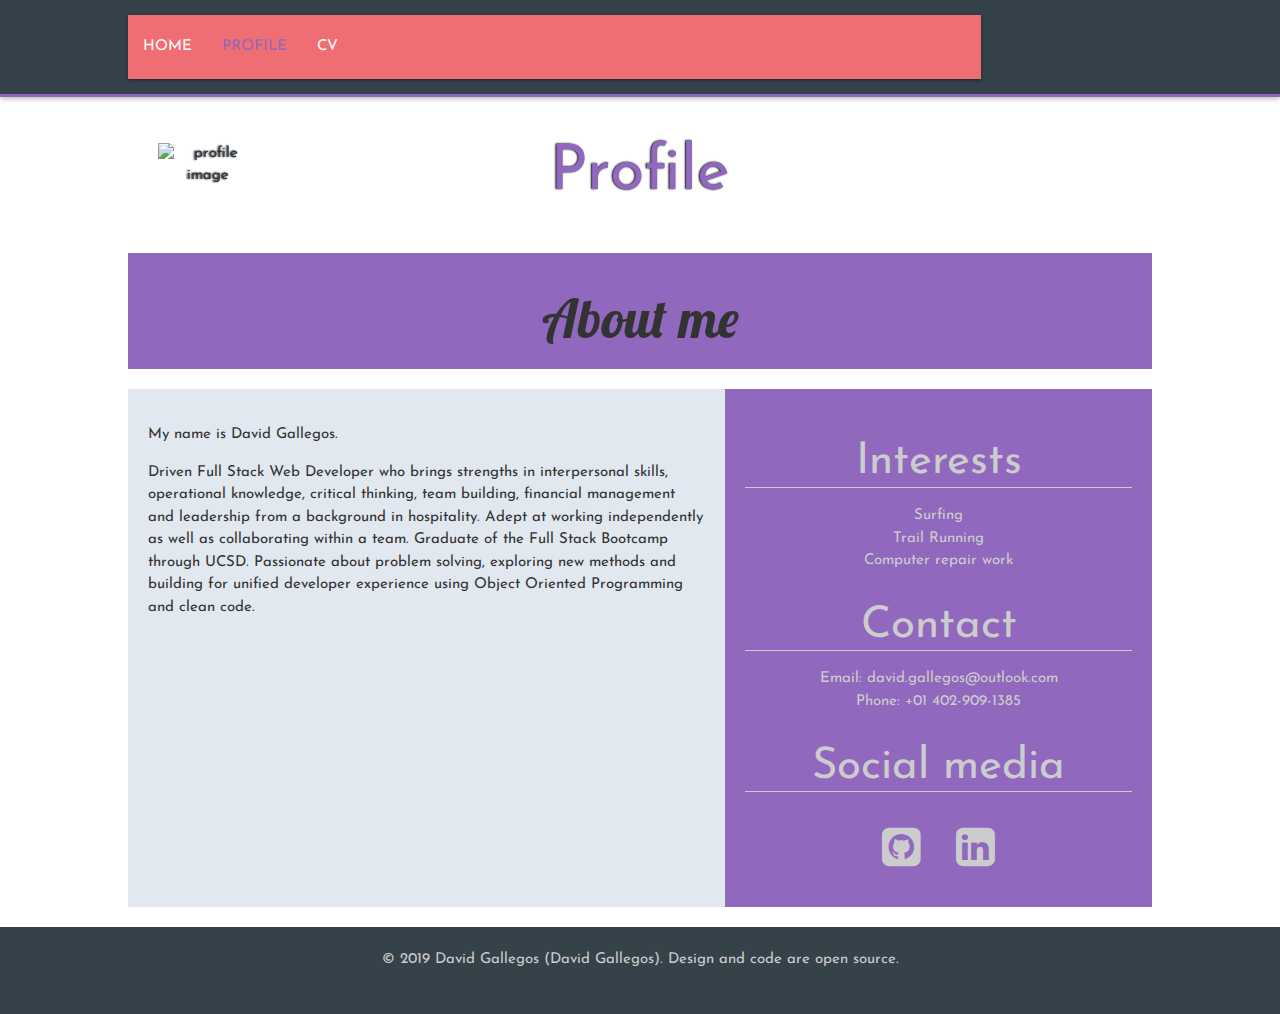
==== profile.html @ 6b8e342f "first commit" ====
<!DOCTYPE html>
<html lang="en">

<head>
    <meta charset="utf-8">
    <meta name="viewport" content="width=device-width, initial-scale=1.0">
    <meta name="author" content="David Gallegos">
    <title>David Gallegos | Full Stack Engineer</title>
    <link href="https://fonts.googleapis.com/css?family=Lobster" rel="stylesheet">
    <link href="https://fonts.googleapis.com/css?family=Josefin+Sans" rel="stylesheet">
    <link rel="stylesheet" href="https://cdnjs.cloudflare.com/ajax/libs/font-awesome/4.7.0/css/font-awesome.min.css">
    <link rel="stylesheet" href="css/normalize.css">
    <link rel="stylesheet" href="css/grid.css">
    <link rel="stylesheet" media="screen and (min-width: 768px)" href="css/grid-medium.css">
    <link rel="stylesheet" href="css/style.css">
    <link rel="stylesheet" media="screen and (min-width: 768px)" href="css/style-medium.css">
    <link rel="stylesheet" media="screen and (min-width: 1024px)" href="css/style-large.css">
    <link rel="stylesheet" href="https://stackpath.bootstrapcdn.com/bootstrap/4.4.0/css/bootstrap.min.css"
        integrity="sha384-SI27wrMjH3ZZ89r4o+fGIJtnzkAnFs3E4qz9DIYioCQ5l9Rd/7UAa8DHcaL8jkWt" crossorigin="anonymous">
    <script src="https://code.jquery.com/jquery-3.4.1.slim.min.js"
        integrity="sha384-J6qa4849blE2+poT4WnyKhv5vZF5SrPo0iEjwBvKU7imGFAV0wwj1yYfoRSJoZ+n" crossorigin="anonymous">
    </script>
    <script src="https://cdn.jsdelivr.net/npm/popper.js@1.16.0/dist/umd/popper.min.js"
        integrity="sha384-Q6E9RHvbIyZFJoft+2mJbHaEWldlvI9IOYy5n3zV9zzTtmI3UksdQRVvoxMfooAo" crossorigin="anonymous">
    </script>
    <script src="https://stackpath.bootstrapcdn.com/bootstrap/4.4.0/js/bootstrap.min.js"
        integrity="sha384-3qaqj0lc6sV/qpzrc1N5DC6i1VRn/HyX4qdPaiEFbn54VjQBEU341pvjz7Dv3n6P" crossorigin="anonymous">
    </script>
    <!-- Compiled and minified CSS -->
    <link rel="stylesheet" href="https://cdnjs.cloudflare.com/ajax/libs/materialize/1.0.0/css/materialize.min.css">

    <!-- Compiled and minified JavaScript -->
    <script src="https://cdnjs.cloudflare.com/ajax/libs/materialize/1.0.0/js/materialize.min.js"></script>

</head>

<body>
    <button class='return-to-top' title='Return to top'><i class="fa fa-chevron-up" aria-hidden="true"></i></button>
    <header>
        <div class="row">
            <div class="col-10">
                <nav>
                    <ul>
                        <li><a href="index.html">Home</a></li>
                        <li><a class="current" href="profile.html">Profile</a></li>
                        <li><a href="/images/DavidResume.pdf">CV</a></li>
                    </ul>
                </nav>
            </div>
        </div>
    </header>
    <section class="cover-2">
        <div class="row">
            <div class="col-3 flex-item-empty">
            </div>
            <div class="col-6 flex-item-txt">
                <h1>Profile</h1>
            </div>
            <div class="col-3 flex-item-img">
                <img class="profile-image" alt="profile image" src="images/SwissMount.jpg"
                    srcset="images\SwissMount.png 1x, images\SwissMount.png 2x, images/SwissMount.png 3x, images/SwissMount.png 4x">
            </div>
        </div>
    </section>
    <main>
        <section id="main">
            <div class="row red-bg">
                <div class="col-12">
                    <h2>About me</h2>
                </div>
            </div>
            <div class="row flex-container-about">
                <div class="col-7 light-bg">
                    <article class="main-content" id="about">
                        <p>
                            My name is David Gallegos.
                        </p>
                        <p>
                            Driven Full Stack Web Developer who brings strengths in interpersonal skills, operational
                            knowledge, critical thinking, team building,
                            financial management and leadership from a background in hospitality. Adept at working
                            independently as well as collaborating within
                            a team. Graduate of the Full Stack Bootcamp through UCSD. Passionate about problem solving,
                            exploring new methods and building for unified
                            developer experience using Object Oriented Programming and clean code.
                            <!-- <a href="https://github.com/davygallegos/newProfile">open source</a>. -->
                        </p>
                        <p>
                            <!-- Please feel free to
                            <a href="mailto:david.gallegos@outlook.com">contact</a> me for
                            any questions or concerns. I am always open to communication. -->
                        </p>
                    </article>
                </div>
                <div class="col-5 violet-bg">
                    <aside class="main-content sidebar">
                        <h3>Interests</h3>
                        <ul id="interests">
                            <li>Surfing</li>
                            <li>Trail Running</li>
                            <li>Computer repair work</li>
                        </ul>
                        <h3>Contact</h3>
                        <ul id="contact">
                            <li>Email: david.gallegos@outlook.com</li>
                            <li>Phone: +01 402-909-1385</li>
                        </ul>
                        <h3>Social media</h3>
                        <a href="https://github.com/davygallegos" id="github">
                            <i class="fa fa-github-square fa-3x" aria-hidden="true"></i>
                        </a>
                        <a href="https://linkedin.com/in/mrdavidgallegos" id="linkedin">
                            <i class="fa fa-linkedin-square fa-3x" aria-hidden="true"></i>
                        </a>
                    </aside>
                </div>
            </div>
        </section>
    </main>
    <footer>
        <div class="row">
            <div class="col-12">
                <p>
                    &copy; 2019
                    <a href="mailto:david.gallegos@outlook.com">David Gallegos</a>
                    (David Gallegos). Design and code are
                    <a href="https://davygallegos.github.io/newProfile/">open source</a>.
                </p>
            </div>
        </div>
    </footer>
    <script src="https://code.jquery.com/jquery-3.3.1.min.js"
        integrity="sha256-FgpCb/KJQlLNfOu91ta32o/NMZxltwRo8QtmkMRdAu8=" crossorigin="anonymous"></script>
    <script>
        $(window).scroll(function () {
            // Height (in pixels) of the browser window viewport including, if
            // rendered, the horizontal scrollbar
            var intViewportHeight = window.innerHeight;
            if ($(this).scrollTop() > intViewportHeight) {
                $('.return-to-top').fadeIn(200);
            } else {
                $('.return-to-top').fadeOut(200);
            }
        });
        // Return to top
        $('.return-to-top').click(function () {
            $('html').animate({
                scrollTop: 0
            }, 500);
        });
    </script>
</body>

</html>
---- css/grid.css ----
* {
    box-sizing: border-box;
  }
  html, body {
    height: 100%;
    max-width: 100%;
  }
  .row {
    display: flex;
    flex-direction: column;
    /* Mobile-first design */
    align-items: center;
  }
  [class*="col-"] {
    width: 100%;
  }
---- css/grid-medium.css ----
.row {
    flex-direction: row;
  }
  
  /* 1/12 of the page width */
  
  .col-1 {
    width: 8.33%;
  }
  
  /* 2/12 of the page width */
  
  .col-2 {
    width: 16.66%;
  }
  
  .col-3 {
    width: 25%;
  }
  
  .col-4 {
    width: 33.33%;
  }
  
  .col-5 {
    width: 41.66%;
  }
  
  .col-6 {
    width: 50%;
  }
  
  .col-7 {
    width: 58.33%;
  }
  
  .col-8 {
    width: 66.66%;
  }
  
  .col-9 {
    width: 75%;
  }
  
  .col-10 {
    width: 83.33%;
  }
  
  .col-11 {
    width: 91.66%;
  }
  
  .col-12 {
    width: 100%;
  }
---- css/style.css ----
html {
  font-size: 14px;
}

head {
  font-family: 'Monoton', cursive;
  font-family: 'Bungee Shade', cursive;
  font-family: 'Ewert', cursive;

}

body {
  background-color: #fff;
  color: #333;
  font-family: 'Josefin Sans', sans-serif;
  font-size: 1rem;
}

ul {
  list-style-type: none;
  padding-left: 0;
}

h1 {
  color: #9068be;
  font-size: 2.25rem;
}

h2 {
  font-family: 'Lobster', cursive;
  font-size: 1.875rem;
  text-align: center;
}

h3 {
  font-size: 1.5rem;
  /* 24px */
  margin-bottom: 14px;
  margin-top: 0;
}

hr {
  border: 0;
  margin: 20px auto;
  height: 1px;
  background: #9068be;
  background-image: linear-gradient(to right, #b3b3b3, #333, #b3b3b3);
}

a {
  color: #333;
}

a:hover {
  color: #000;
  text-decoration: none;
}

.dates,
.description {
  margin-bottom: 0;
}

.main-content {
  padding: 20px;
}



.return-to-top {
  display: none;
  position: fixed;
  bottom: 15px;
  right: 15px;
  cursor: pointer;
  width: 48px;
  height: 48px;
  border-radius: 50%;
  border: none;
  outline: none;
  background-color: rgba(53, 66, 74, 0.8);
}

.return-to-top:hover {
  background-color: rgba(53, 66, 74, 1);
}

.return-to-top i {
  color: #fff;
  font-size: 20px;
}



/* profile image container */

.flex-item-img {
  margin: 0;
  padding: 0;
}

.profile-image {
  display: block;
  height: auto;
  margin: auto;
  max-width: 100%;
  width: 100px;
}

.logo {
  display: block;
  height: auto;
  margin: auto;
  max-width: 100%;
  width: 70px;
}

/* Certification icon */

.authority {
  height: auto;
  max-width: 100%;
  width: 70px;
}



.cover-1 {
  background-image: url(../images/SwissTown.jpg);
  background-size: cover;
  background-repeat: no-repeat;
  background-position: center;
  text-align: center;
  /* Shadow with a blur effect */
  text-shadow: -1px 0 2px #000;
}

.tagline {
  color: #fff;
}



header {
  background: #35424a;
  border-bottom: 0.25rem solid #9068be;
  box-shadow: 0 2px 5px rgba(0, 0, 0, 0.26);
  padding: 1rem 0;
}

header a {
  color: #fff;
  transition: .3s;
  text-decoration: none;
  text-transform: uppercase;
  font-size: 1rem;
}

header li {
  display: inline;
  padding: 1rem;
}

/* Highlight current navigation link (i.e. Home, About, Resume, ...) */

.current {
  color: #9068be;
}

header nav {
  text-align: center;
}



iframe {
  border: none;
  height: 260px;
  width: 100%;
}



.online-courses {
  text-align: center;
}

/*-------------------------- ONLINE COURSES IMAGES --------------------------*/

.image-link {
  margin-top: 14px;
  display: inline-block;
  opacity: 0.8;
}

.image-link:hover {
  opacity: 1.0;
}



footer {
  background-color: #35424a;
  padding: .5rem 1rem;
  text-align: center;
  position: relative;
  z-index: 1;
}

footer p,
footer a {
  color: #ccc;
}



.sidebar {
  color: #ccc;
  text-align: center;
}

.sidebar h3 {
  border-bottom: 1px solid #ccc;
}

.sidebar a {
  color: #ccc;
  /* Set to inline-block in order for the text-align to have an effect on it */
  display: inline-block;
  margin: 1rem;
  text-decoration: none;
  transition: .3s;
}

.sidebar a:hover {
  color: #fff;
}



.light-bg {
  background: #e1e8f0;
}

.violet-bg {
  /*background: #35424a;*/
  background: #9068be;
}

.red-bg {
  background: #9068be;
}

.center {
  display: block;
  margin: auto;
}

/* Fade-in image load */
.fade-in {
  animation-name: fadeIn;
  animation-duration: 1.3s;
  animation-timing-function: cubic-bezier(0, 0, 0.4, 1);
  animation-fill-mode: forwards;
}

@keyframes fadeIn {
  from {
    opacity: 0;
  }

  to {
    opacity: 1;
  }
}



.cover-2 {
  background-image: url(../images/SwissTown.jpg);
  background-size: cover;
  background-repeat: no-repeat;
  background-position: center;
  text-align: center;
  /* Shadow with a blur effect */
  text-shadow: -1px 0 2px black;
}
---- css/style-medium.css ----
html {
    font-size: 16px;
  }
  
    
  header nav {
    text-align: right;
    margin-right: 26px;
  }
  
  
  .online-courses {
    text-align: left;
  }
  
    
  .flex-item-empty {
    order: 3;
  }
  
  .flex-item-txt {
    order: 2;
  }
  
  .flex-item-img {
    order: 1;
  }
  
    
  .flex-container-about {
    align-items: stretch;
  }
  
    
  .profile-image {
    margin: 0 0 0 30px;
    padding: 0;
  }
  
  .logo {
    margin-left: 42px;
  }
  
  .image-link {
    margin-top: 0;
  }
  .authority {
    width: 90px;
  }
  
    
  iframe {
    height: 650px;
  }
---- css/style-large.css ----
header .row {
    width: 1024px;
    margin: 0 auto;
  }
  
  section {
    width: 1024px;
    margin: 0 auto;
  }

  iframe {
    height: 850px;
  }
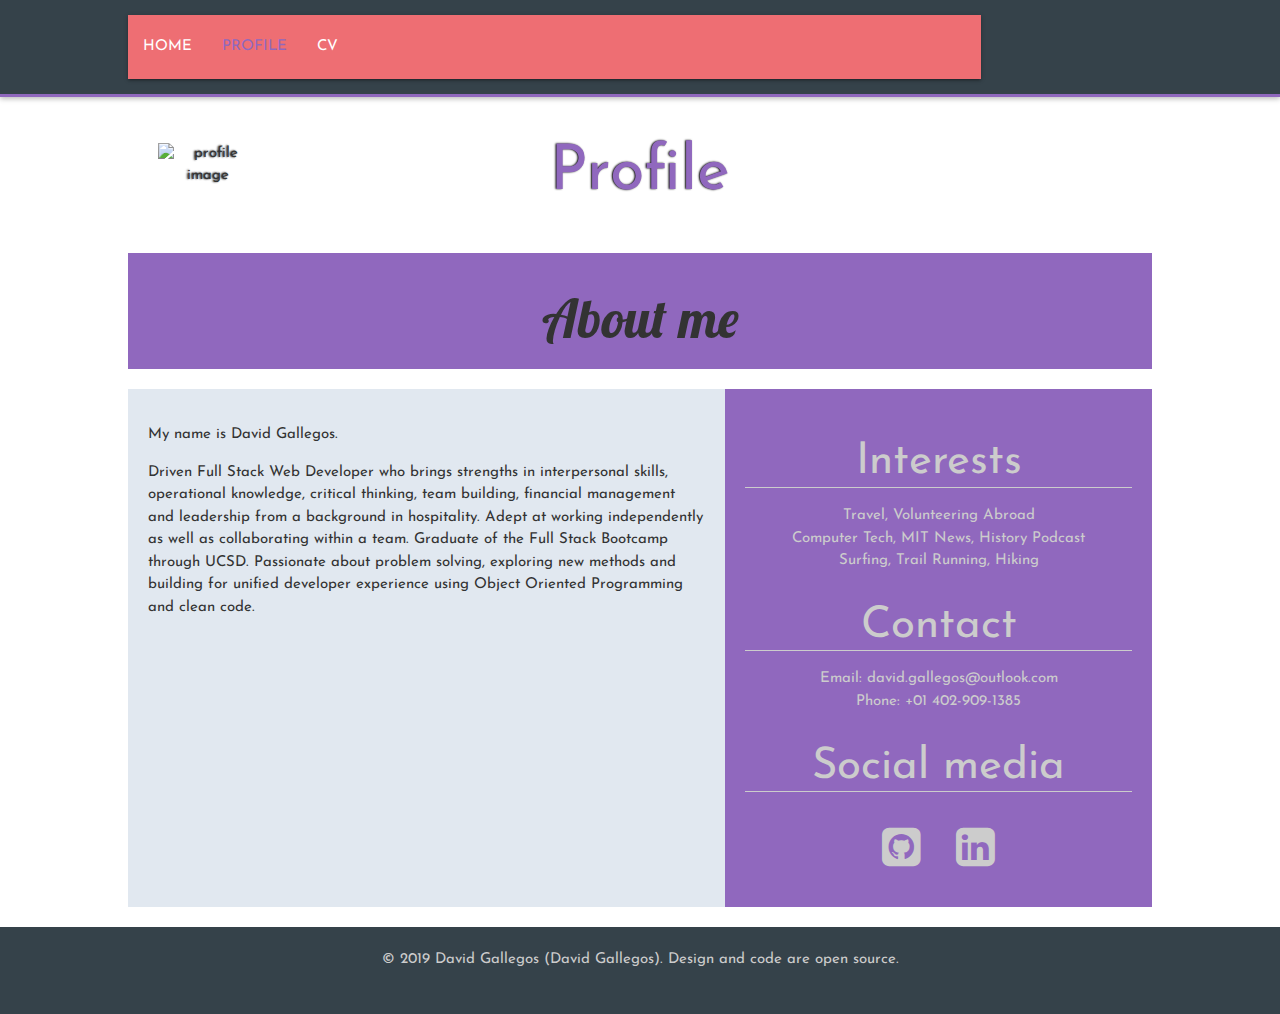
==== commit f2307f59: "updated" ====
--- a/profile.html
+++ b/profile.html
@@ -96,9 +96,9 @@
                     <aside class="main-content sidebar">
                         <h3>Interests</h3>
                         <ul id="interests">
-                            <li>Surfing</li>
-                            <li>Trail Running</li>
-                            <li>Computer repair work</li>
+                            <li>Travel, Volunteering Abroad</li>
+                            <li>Computer Tech, MIT News, History Podcast</li>
+                            <li>Surfing, Trail Running, Hiking</li>
                         </ul>
                         <h3>Contact</h3>
                         <ul id="contact">
--- a/css/style.css
+++ b/css/style.css
@@ -43,7 +43,7 @@
   border: 0;
   margin: 20px auto;
   height: 1px;
-  background: #9068be;
+  background: #e7e7e7a8;
   background-image: linear-gradient(to right, #b3b3b3, #333, #b3b3b3);
 }
 
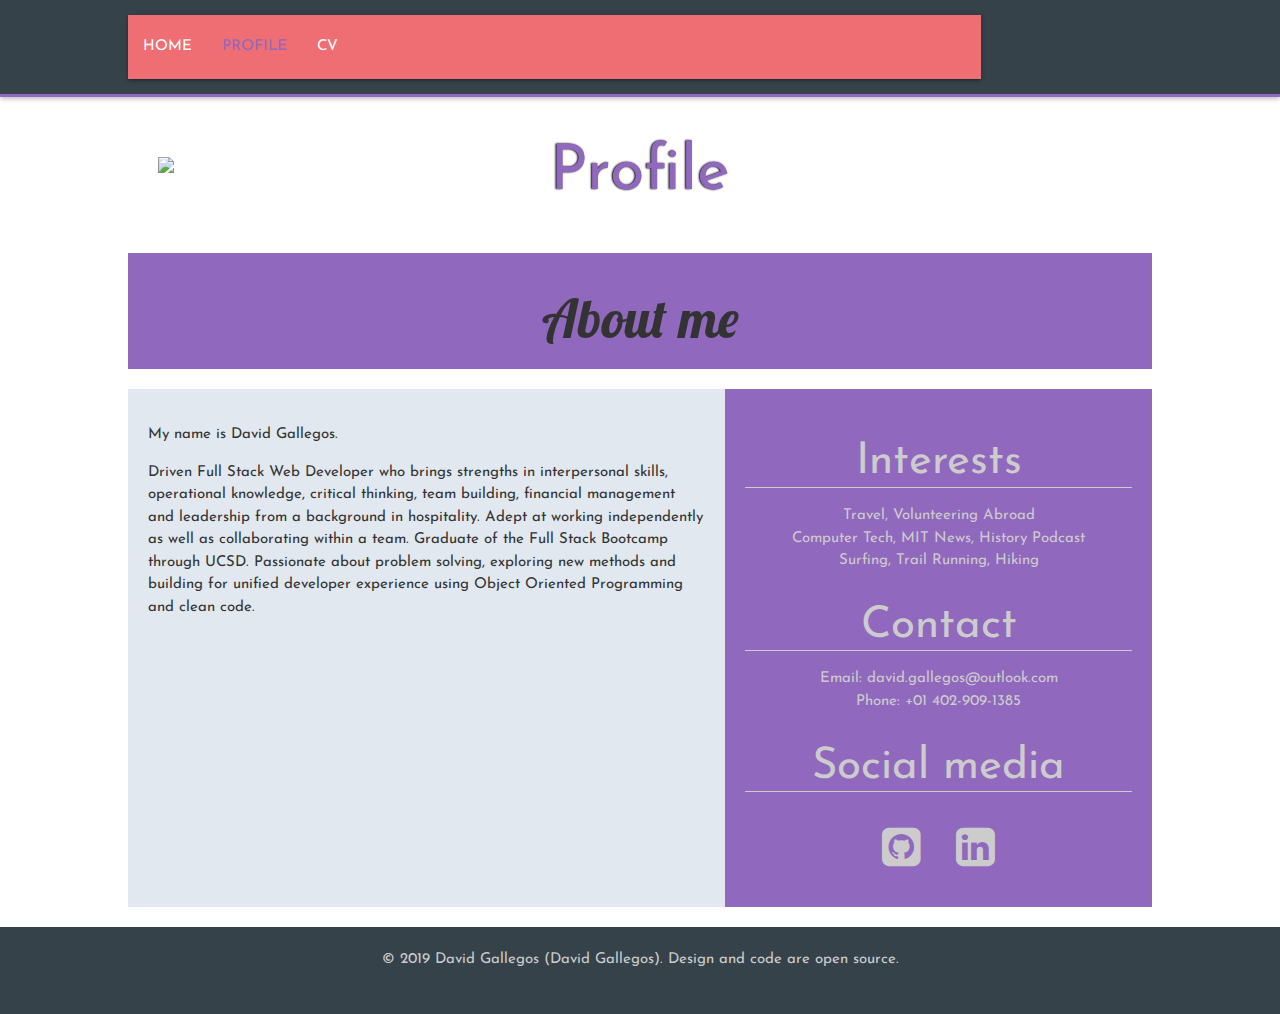
==== commit 8caf399a: "changes" ====
--- a/profile.html
+++ b/profile.html
@@ -6,6 +6,7 @@
     <meta name="viewport" content="width=device-width, initial-scale=1.0">
     <meta name="author" content="David Gallegos">
     <title>David Gallegos | Full Stack Engineer</title>
+    <link rel="shortcut icon" href="./images/favicon.ico.png">
     <link href="https://fonts.googleapis.com/css?family=Lobster" rel="stylesheet">
     <link href="https://fonts.googleapis.com/css?family=Josefin+Sans" rel="stylesheet">
     <link rel="stylesheet" href="https://cdnjs.cloudflare.com/ajax/libs/font-awesome/4.7.0/css/font-awesome.min.css">
@@ -57,7 +58,7 @@
                 <h1>Profile</h1>
             </div>
             <div class="col-3 flex-item-img">
-                <img class="profile-image" alt="profile image" src="images/SwissMount.jpg"
+                <img class="profile-image" src="images/SwissMount.jpg"
                     srcset="images\SwissMount.png 1x, images\SwissMount.png 2x, images/SwissMount.png 3x, images/SwissMount.png 4x">
             </div>
         </div>
--- a/css/style.css
+++ b/css/style.css
@@ -14,6 +14,10 @@
   color: #333;
   font-family: 'Josefin Sans', sans-serif;
   font-size: 1rem;
+}
+
+.nav {
+  background-color: #000;
 }
 
 ul {
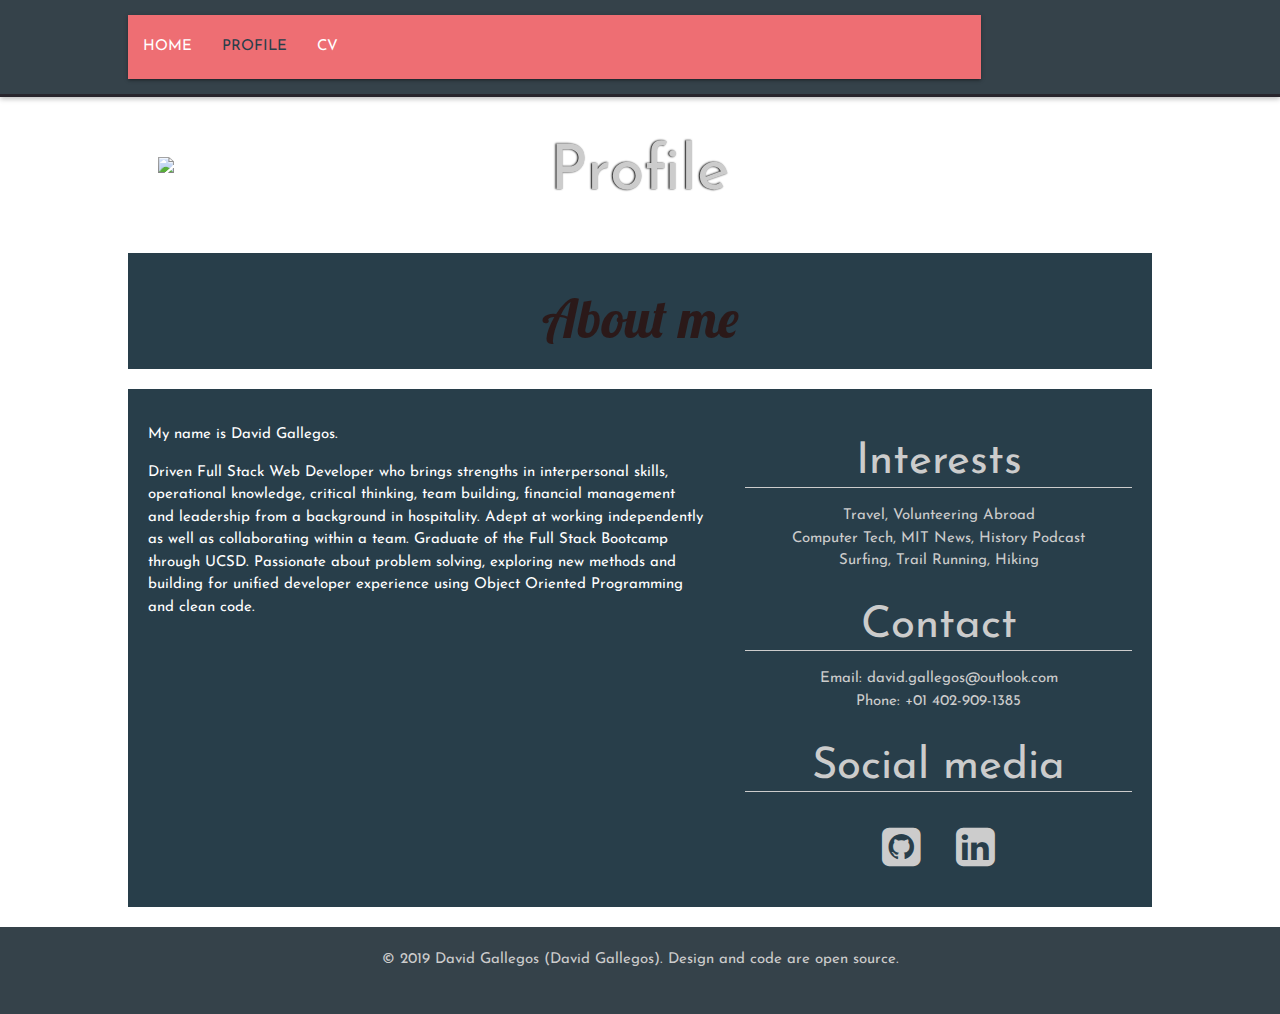
==== commit 9d8ba76e: "styling" ====
--- a/profile.html
+++ b/profile.html
@@ -2,154 +2,154 @@
 <html lang="en">
 
 <head>
-    <meta charset="utf-8">
-    <meta name="viewport" content="width=device-width, initial-scale=1.0">
-    <meta name="author" content="David Gallegos">
-    <title>David Gallegos | Full Stack Engineer</title>
-    <link rel="shortcut icon" href="./images/favicon.ico.png">
-    <link href="https://fonts.googleapis.com/css?family=Lobster" rel="stylesheet">
-    <link href="https://fonts.googleapis.com/css?family=Josefin+Sans" rel="stylesheet">
-    <link rel="stylesheet" href="https://cdnjs.cloudflare.com/ajax/libs/font-awesome/4.7.0/css/font-awesome.min.css">
-    <link rel="stylesheet" href="css/normalize.css">
-    <link rel="stylesheet" href="css/grid.css">
-    <link rel="stylesheet" media="screen and (min-width: 768px)" href="css/grid-medium.css">
-    <link rel="stylesheet" href="css/style.css">
-    <link rel="stylesheet" media="screen and (min-width: 768px)" href="css/style-medium.css">
-    <link rel="stylesheet" media="screen and (min-width: 1024px)" href="css/style-large.css">
-    <link rel="stylesheet" href="https://stackpath.bootstrapcdn.com/bootstrap/4.4.0/css/bootstrap.min.css"
-        integrity="sha384-SI27wrMjH3ZZ89r4o+fGIJtnzkAnFs3E4qz9DIYioCQ5l9Rd/7UAa8DHcaL8jkWt" crossorigin="anonymous">
-    <script src="https://code.jquery.com/jquery-3.4.1.slim.min.js"
-        integrity="sha384-J6qa4849blE2+poT4WnyKhv5vZF5SrPo0iEjwBvKU7imGFAV0wwj1yYfoRSJoZ+n" crossorigin="anonymous">
-    </script>
-    <script src="https://cdn.jsdelivr.net/npm/popper.js@1.16.0/dist/umd/popper.min.js"
-        integrity="sha384-Q6E9RHvbIyZFJoft+2mJbHaEWldlvI9IOYy5n3zV9zzTtmI3UksdQRVvoxMfooAo" crossorigin="anonymous">
-    </script>
-    <script src="https://stackpath.bootstrapcdn.com/bootstrap/4.4.0/js/bootstrap.min.js"
-        integrity="sha384-3qaqj0lc6sV/qpzrc1N5DC6i1VRn/HyX4qdPaiEFbn54VjQBEU341pvjz7Dv3n6P" crossorigin="anonymous">
-    </script>
-    <!-- Compiled and minified CSS -->
-    <link rel="stylesheet" href="https://cdnjs.cloudflare.com/ajax/libs/materialize/1.0.0/css/materialize.min.css">
+  <meta charset="utf-8">
+  <meta name="viewport" content="width=device-width, initial-scale=1.0">
+  <meta name="author" content="David Gallegos">
+  <title>David Gallegos | Full Stack Engineer</title>
+  <link rel="shortcut icon" href="./images/favicon.ico.png">
+  <link href="https://fonts.googleapis.com/css?family=Lobster" rel="stylesheet">
+  <link href="https://fonts.googleapis.com/css?family=Josefin+Sans" rel="stylesheet">
+  <link rel="stylesheet" href="https://cdnjs.cloudflare.com/ajax/libs/font-awesome/4.7.0/css/font-awesome.min.css">
+  <link rel="stylesheet" href="css/normalize.css">
+  <link rel="stylesheet" href="css/grid.css">
+  <link rel="stylesheet" media="screen and (min-width: 768px)" href="css/grid-medium.css">
+  <link rel="stylesheet" href="css/style.css">
+  <link rel="stylesheet" media="screen and (min-width: 768px)" href="css/style-medium.css">
+  <link rel="stylesheet" media="screen and (min-width: 1024px)" href="css/style-large.css">
+  <link rel="stylesheet" href="https://stackpath.bootstrapcdn.com/bootstrap/4.4.0/css/bootstrap.min.css"
+    integrity="sha384-SI27wrMjH3ZZ89r4o+fGIJtnzkAnFs3E4qz9DIYioCQ5l9Rd/7UAa8DHcaL8jkWt" crossorigin="anonymous">
+  <script src="https://code.jquery.com/jquery-3.4.1.slim.min.js"
+    integrity="sha384-J6qa4849blE2+poT4WnyKhv5vZF5SrPo0iEjwBvKU7imGFAV0wwj1yYfoRSJoZ+n" crossorigin="anonymous">
+  </script>
+  <script src="https://cdn.jsdelivr.net/npm/popper.js@1.16.0/dist/umd/popper.min.js"
+    integrity="sha384-Q6E9RHvbIyZFJoft+2mJbHaEWldlvI9IOYy5n3zV9zzTtmI3UksdQRVvoxMfooAo" crossorigin="anonymous">
+  </script>
+  <script src="https://stackpath.bootstrapcdn.com/bootstrap/4.4.0/js/bootstrap.min.js"
+    integrity="sha384-3qaqj0lc6sV/qpzrc1N5DC6i1VRn/HyX4qdPaiEFbn54VjQBEU341pvjz7Dv3n6P" crossorigin="anonymous">
+  </script>
+  <!-- Compiled and minified CSS -->
+  <link rel="stylesheet" href="https://cdnjs.cloudflare.com/ajax/libs/materialize/1.0.0/css/materialize.min.css">
 
-    <!-- Compiled and minified JavaScript -->
-    <script src="https://cdnjs.cloudflare.com/ajax/libs/materialize/1.0.0/js/materialize.min.js"></script>
+  <!-- Compiled and minified JavaScript -->
+  <script src="https://cdnjs.cloudflare.com/ajax/libs/materialize/1.0.0/js/materialize.min.js"></script>
 
 </head>
 
 <body>
-    <button class='return-to-top' title='Return to top'><i class="fa fa-chevron-up" aria-hidden="true"></i></button>
-    <header>
-        <div class="row">
-            <div class="col-10">
-                <nav>
-                    <ul>
-                        <li><a href="index.html">Home</a></li>
-                        <li><a class="current" href="profile.html">Profile</a></li>
-                        <li><a href="/images/DavidResume.pdf">CV</a></li>
-                    </ul>
-                </nav>
-            </div>
+  <button class='return-to-top' title='Return to top'><i class="fa fa-chevron-up" aria-hidden="true"></i></button>
+  <header>
+    <div class="row">
+      <div class="col-10">
+        <nav>
+          <ul>
+            <li><a href="index.html">Home</a></li>
+            <li><a class="current" href="profile.html">Profile</a></li>
+            <li><a href="/images/DavidResume.pdf">CV</a></li>
+          </ul>
+        </nav>
+      </div>
+    </div>
+  </header>
+  <section class="cover-2">
+    <div class="row">
+      <div class="col-3 flex-item-empty">
+      </div>
+      <div class="col-6 flex-item-txt">
+        <h1>Profile</h1>
+      </div>
+      <div class="col-3 flex-item-img">
+        <img class="profile-image" src="images/SwissMount.jpg"
+          srcset="images\SwissMount.png 1x, images\SwissMount.png 2x, images/SwissMount.png 3x, images/SwissMount.png 4x">
+      </div>
+    </div>
+  </section>
+  <main>
+    <section id="main">
+      <div class="row red-bg">
+        <div class="col-12">
+          <h2>About me</h2>
         </div>
-    </header>
-    <section class="cover-2">
-        <div class="row">
-            <div class="col-3 flex-item-empty">
-            </div>
-            <div class="col-6 flex-item-txt">
-                <h1>Profile</h1>
-            </div>
-            <div class="col-3 flex-item-img">
-                <img class="profile-image" src="images/SwissMount.jpg"
-                    srcset="images\SwissMount.png 1x, images\SwissMount.png 2x, images/SwissMount.png 3x, images/SwissMount.png 4x">
-            </div>
-        </div>
-    </section>
-    <main>
-        <section id="main">
-            <div class="row red-bg">
-                <div class="col-12">
-                    <h2>About me</h2>
-                </div>
-            </div>
-            <div class="row flex-container-about">
-                <div class="col-7 light-bg">
-                    <article class="main-content" id="about">
-                        <p>
-                            My name is David Gallegos.
-                        </p>
-                        <p>
-                            Driven Full Stack Web Developer who brings strengths in interpersonal skills, operational
-                            knowledge, critical thinking, team building,
-                            financial management and leadership from a background in hospitality. Adept at working
-                            independently as well as collaborating within
-                            a team. Graduate of the Full Stack Bootcamp through UCSD. Passionate about problem solving,
-                            exploring new methods and building for unified
-                            developer experience using Object Oriented Programming and clean code.
-                            <!-- <a href="https://github.com/davygallegos/newProfile">open source</a>. -->
-                        </p>
-                        <p>
-                            <!-- Please feel free to
+      </div>
+      <div class="row flex-container-about">
+        <div class="col-7 light-bg">
+          <article class="main-content" id="about">
+            <p>
+              My name is David Gallegos.
+            </p>
+            <p>
+              Driven Full Stack Web Developer who brings strengths in interpersonal skills, operational
+              knowledge, critical thinking, team building,
+              financial management and leadership from a background in hospitality. Adept at working
+              independently as well as collaborating within
+              a team. Graduate of the Full Stack Bootcamp through UCSD. Passionate about problem solving,
+              exploring new methods and building for unified
+              developer experience using Object Oriented Programming and clean code.
+              <!-- <a href="https://github.com/davygallegos/newProfile">open source</a>. -->
+            </p>
+            <p>
+              <!-- Please feel free to
                             <a href="mailto:david.gallegos@outlook.com">contact</a> me for
                             any questions or concerns. I am always open to communication. -->
-                        </p>
-                    </article>
-                </div>
-                <div class="col-5 violet-bg">
-                    <aside class="main-content sidebar">
-                        <h3>Interests</h3>
-                        <ul id="interests">
-                            <li>Travel, Volunteering Abroad</li>
-                            <li>Computer Tech, MIT News, History Podcast</li>
-                            <li>Surfing, Trail Running, Hiking</li>
-                        </ul>
-                        <h3>Contact</h3>
-                        <ul id="contact">
-                            <li>Email: david.gallegos@outlook.com</li>
-                            <li>Phone: +01 402-909-1385</li>
-                        </ul>
-                        <h3>Social media</h3>
-                        <a href="https://github.com/davygallegos" id="github">
-                            <i class="fa fa-github-square fa-3x" aria-hidden="true"></i>
-                        </a>
-                        <a href="https://linkedin.com/in/mrdavidgallegos" id="linkedin">
-                            <i class="fa fa-linkedin-square fa-3x" aria-hidden="true"></i>
-                        </a>
-                    </aside>
-                </div>
-            </div>
-        </section>
-    </main>
-    <footer>
-        <div class="row">
-            <div class="col-12">
-                <p>
-                    &copy; 2019
-                    <a href="mailto:david.gallegos@outlook.com">David Gallegos</a>
-                    (David Gallegos). Design and code are
-                    <a href="https://davygallegos.github.io/newProfile/">open source</a>.
-                </p>
-            </div>
+            </p>
+          </article>
         </div>
-    </footer>
-    <script src="https://code.jquery.com/jquery-3.3.1.min.js"
-        integrity="sha256-FgpCb/KJQlLNfOu91ta32o/NMZxltwRo8QtmkMRdAu8=" crossorigin="anonymous"></script>
-    <script>
-        $(window).scroll(function () {
-            // Height (in pixels) of the browser window viewport including, if
-            // rendered, the horizontal scrollbar
-            var intViewportHeight = window.innerHeight;
-            if ($(this).scrollTop() > intViewportHeight) {
-                $('.return-to-top').fadeIn(200);
-            } else {
-                $('.return-to-top').fadeOut(200);
-            }
-        });
-        // Return to top
-        $('.return-to-top').click(function () {
-            $('html').animate({
-                scrollTop: 0
-            }, 500);
-        });
-    </script>
+        <div class="col-5 violet-bg">
+          <aside class="main-content sidebar">
+            <h3>Interests</h3>
+            <ul id="interests">
+              <li>Travel, Volunteering Abroad</li>
+              <li>Computer Tech, MIT News, History Podcast</li>
+              <li>Surfing, Trail Running, Hiking</li>
+            </ul>
+            <h3>Contact</h3>
+            <ul id="contact">
+              <li>Email: david.gallegos@outlook.com</li>
+              <li>Phone: +01 402-909-1385</li>
+            </ul>
+            <h3>Social media</h3>
+            <a href="https://github.com/davygallegos" id="github">
+              <i class="fa fa-github-square fa-3x" aria-hidden="true"></i>
+            </a>
+            <a href="https://linkedin.com/in/mrdavidgallegos" id="linkedin">
+              <i class="fa fa-linkedin-square fa-3x" aria-hidden="true"></i>
+            </a>
+          </aside>
+        </div>
+      </div>
+    </section>
+  </main>
+  <footer>
+    <div class="row">
+      <div class="col-12">
+        <p>
+          &copy; 2019
+          <a href="mailto:david.gallegos@outlook.com">David Gallegos</a>
+          (David Gallegos). Design and code are
+          <a href="https://davygallegos.github.io/newProfile/">open source</a>.
+        </p>
+      </div>
+    </div>
+  </footer>
+  <script src="https://code.jquery.com/jquery-3.3.1.min.js"
+    integrity="sha256-FgpCb/KJQlLNfOu91ta32o/NMZxltwRo8QtmkMRdAu8=" crossorigin="anonymous"></script>
+  <script>
+    $(window).scroll(function () {
+      // Height (in pixels) of the browser window viewport including, if
+      // rendered, the horizontal scrollbar
+      var intViewportHeight = window.innerHeight;
+      if ($(this).scrollTop() > intViewportHeight) {
+        $('.return-to-top').fadeIn(200);
+      } else {
+        $('.return-to-top').fadeOut(200);
+      }
+    });
+    // Return to top
+    $('.return-to-top').click(function () {
+      $('html').animate({
+        scrollTop: 0
+      }, 500);
+    });
+  </script>
 </body>
 
 </html>--- a/css/style.css
+++ b/css/style.css
@@ -11,7 +11,7 @@
 
 body {
   background-color: #fff;
-  color: #333;
+  color: #ffffff;
   font-family: 'Josefin Sans', sans-serif;
   font-size: 1rem;
 }
@@ -26,12 +26,13 @@
 }
 
 h1 {
-  color: #9068be;
+  color: #cccccc;
   font-size: 2.25rem;
 }
 
 h2 {
   font-family: 'Lobster', cursive;
+  color: #2b1919;
   font-size: 1.875rem;
   text-align: center;
 }
@@ -48,11 +49,11 @@
   margin: 20px auto;
   height: 1px;
   background: #e7e7e7a8;
-  background-image: linear-gradient(to right, #b3b3b3, #333, #b3b3b3);
+  background-image: linear-gradient(to right, #b3b3b3, #ffffff, #b3b3b3);
 }
 
 a {
-  color: #333;
+  color: #ffffff;
 }
 
 a:hover {
@@ -147,7 +148,7 @@
 
 header {
   background: #35424a;
-  border-bottom: 0.25rem solid #9068be;
+  border-bottom: 0.25rem solid #28252c;
   box-shadow: 0 2px 5px rgba(0, 0, 0, 0.26);
   padding: 1rem 0;
 }
@@ -168,7 +169,7 @@
 /* Highlight current navigation link (i.e. Home, About, Resume, ...) */
 
 .current {
-  color: #9068be;
+  color: #283e4a;
 }
 
 header nav {
@@ -243,16 +244,16 @@
 
 
 .light-bg {
-  background: #e1e8f0;
+  background: #283e4a;
 }
 
 .violet-bg {
   /*background: #35424a;*/
-  background: #9068be;
+  background: #283e4a;
 }
 
 .red-bg {
-  background: #9068be;
+  background: #283e4a;
 }
 
 .center {
